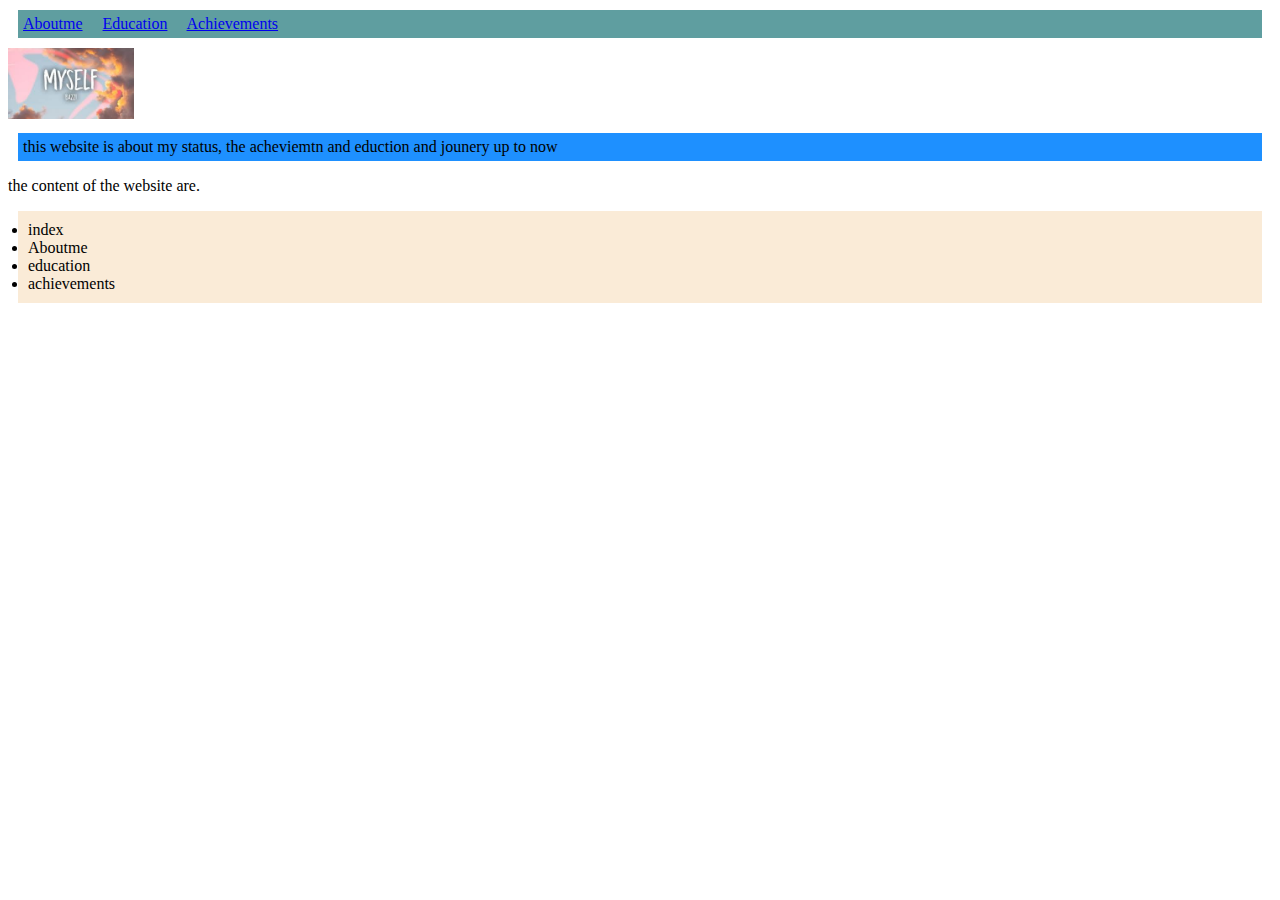
==== project0/index.html @ 933a6f22 "indexabouteducation" ====
<!DOCTYPE html>
<head>
    <meta name=“viewport” content=”width=device-width, initial-scale=1.0”> 
    <link rel="stylesheet" href="style.css">
    <link rel=”stylesheet” href=”https://stackpath.bootstrapcdn.com/bootstrap/4.3.1/css/bootstrap.min.css”>
    <title>My page</title>
</head>
<body>
    <div class="reference">
        <a href="aboutme.html">Aboutme</a>
        &nbsp;
        &nbsp;
        <a href="education.html">Education</a>
        &nbsp;
        &nbsp;
        <a href="achievements.html">Achievements</a>
    </div>
    <div>
        <img src="download.jfif" height="10%" width="10%">
        <p id="content">this website is about my status, 
            the acheviemtn and eduction and jounery up to now <br>
         </p>
         <p>the content of the website are.</p>
        <ul>
            <li>index</li>
            <li>Aboutme</li>
            <li>education</li>
            <li>achievements</li>
        </ul>
    </div>
</body>
---- project0/style.css ----
.reference{
    background-color: cadetblue;
    margin: 10px;
    padding: 5px;
}
#content{
    background-color: dodgerblue;
    margin: 10px;
    padding: 5px;
}
a::hover{
    color: green;
    font-weight: bold;
}

ul{
    background-color: antiquewhite;
    margin: 10px;
    padding: 10px;
    font-size: medium;
}
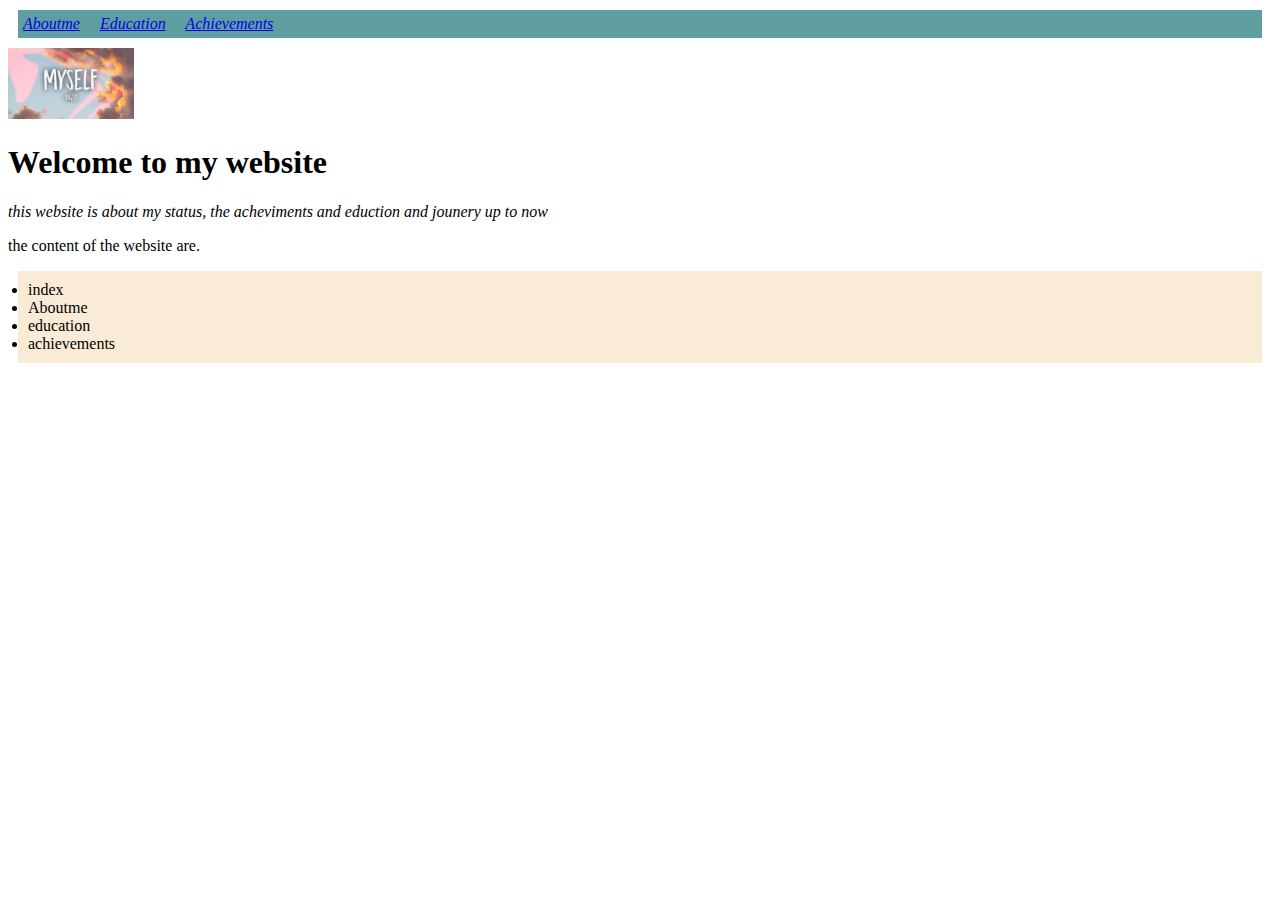
==== commit b771d446: "minorchagesinstyle" ====
--- a/project0/index.html
+++ b/project0/index.html
@@ -7,7 +7,7 @@
 </head>
 <body>
     <div class="reference">
-        <a href="aboutme.html">Aboutme</a>
+        <a href="about.html">Aboutme</a>
         &nbsp;
         &nbsp;
         <a href="education.html">Education</a>
@@ -17,8 +17,9 @@
     </div>
     <div>
         <img src="download.jfif" height="10%" width="10%">
+        <h1> Welcome to my website</h1>
         <p id="content">this website is about my status, 
-            the acheviemtn and eduction and jounery up to now <br>
+            the acheviments and eduction and jounery up to now <br>
          </p>
          <p>the content of the website are.</p>
         <ul>
--- a/project0/style.css
+++ b/project0/style.css
@@ -1,21 +1,50 @@
 .reference{
     background-color: cadetblue;
+    font-style: italic;
     margin: 10px;
     padding: 5px;
 }
+
 #content{
-    background-color: dodgerblue;
-    margin: 10px;
-    padding: 5px;
+    font-size: medium;
+    font-style: italic;
 }
 a::hover{
     color: green;
     font-weight: bold;
+    font-style: italic;
 }
-
 ul{
     background-color: antiquewhite;
     margin: 10px;
     padding: 10px;
     font-size: medium;
-}+}
+table {
+    border: 3px solid black;
+    border-collapse: collapse;
+    margin:10px;
+    padding: 5px;
+    height: 20%;
+    width: 30%;
+}
+
+th {
+    background-color: darkgray;
+}
+
+th, td {
+    border: 1px solid black;
+}
+
+@media  (min-width :500px) {
+	h1::before{
+		content: “welcome to my page”
+}	
+}
+@media(max-width: 499px) {
+	h1::after{
+		content:”welcome”
+	}	
+}
+
